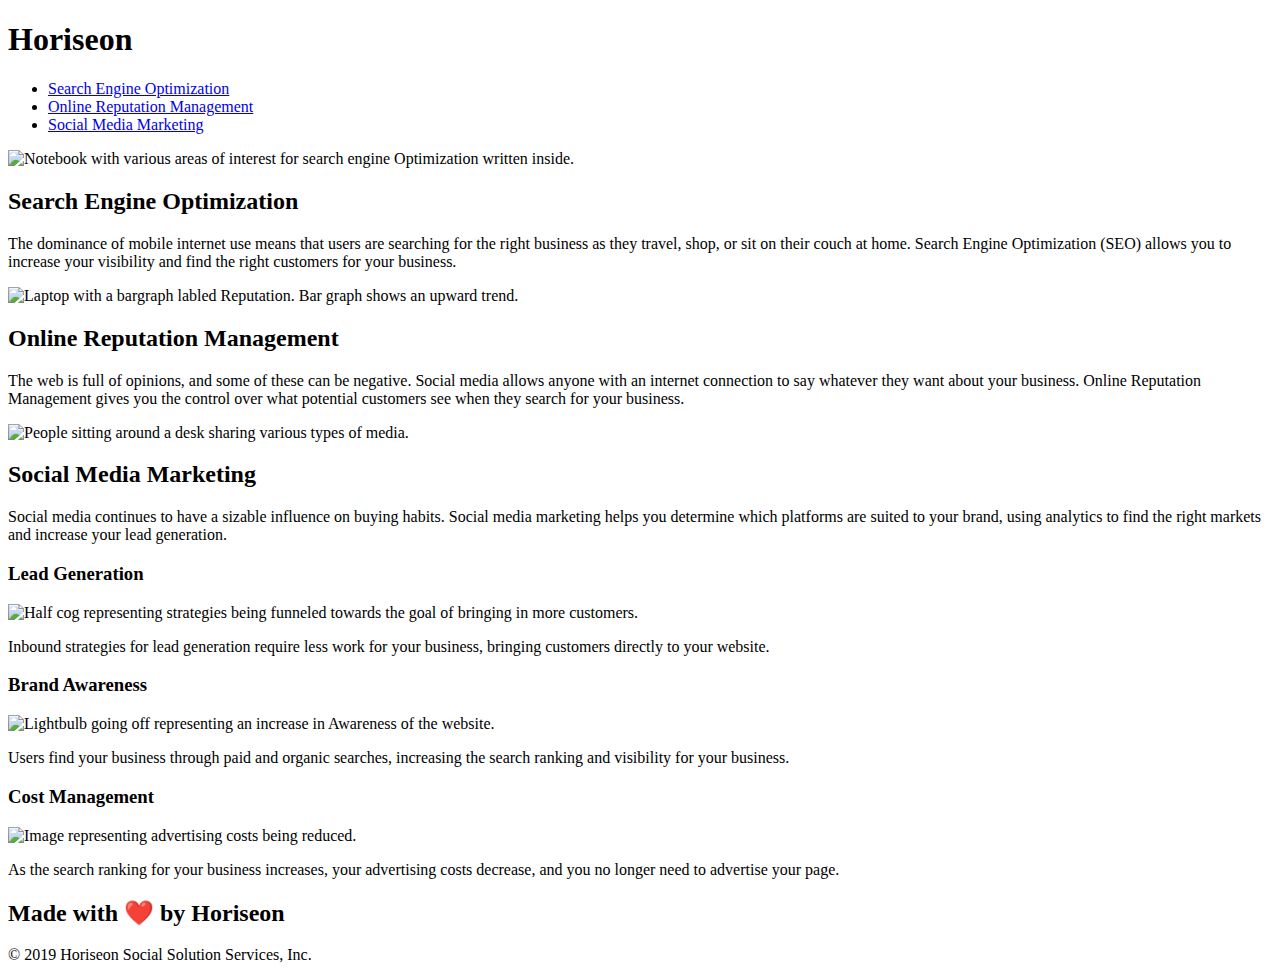
==== index.html @ 3504e28e "changed file structure" ====
<!DOCTYPE html>
<html lang="en-us">

<head>
    <meta charset="UTF-8" />
    <meta name="viewport" content="width=device-width, initial-scale=1.0">
    <link rel="stylesheet" href="./assets/css/style.css">
    <title>Horiseon Home</title>
</head>

<body>
    <header class="header">
        <h1>Hori<span class="seo">seo</span>n</h1>
        <nav>
            <ul>
                <li>
                    <a href="#search-engine-optimization">Search Engine Optimization</a>
                </li>
                <li>
                    <a href="#online-reputation-management">Online Reputation Management</a>
                </li>
                <li>
                    <a href="#social-media-marketing">Social Media Marketing</a>
                </li>
            </ul>
        </nav>
    </header>
    <section class="hero"></section>
    <main class="content">
        <section id="search-engine-optimization" class="search-engine-optimization">
            <img src="./assets/images/search-engine-optimization.jpg" alt="Notebook with various areas of interest for search engine Optimization written inside." class="float-left" />
            <h2>Search Engine Optimization</h2>
            <p>
                The dominance of mobile internet use means that users are searching for the right business as they travel, shop, or sit on their couch at home. Search Engine Optimization (SEO) allows you to increase your visibility and find the right customers for your business.
            </p>
        </section>
        <section id="online-reputation-management" class="online-reputation-management">
            <img src="./assets/images/online-reputation-management.jpg" alt="Laptop with a bargraph labled Reputation. Bar graph shows an upward trend." class="float-right" />
            <h2>Online Reputation Management</h2>
            <p>
                The web is full of opinions, and some of these can be negative. Social media allows anyone with an internet connection to say whatever they want about your business. Online Reputation Management gives you the control over what potential customers see when they search for your business.
            </p>
        </section>
        <section id="social-media-marketing"  class="social-media-marketing">
            <img src="./assets/images/social-media-marketing.jpg" alt="People sitting around a desk sharing various types of media." class="float-left" />
            <h2>Social Media Marketing</h2>
            <p>
                Social media continues to have a sizable influence on buying habits. Social media marketing helps you determine which platforms are suited to your brand, using analytics to find the right markets and increase your lead generation.
            </p>
        </section>
    </main>
    <aside class="benefits">
        <section class="benefit-lead">
            <h3>Lead Generation</h3>
            <img src="./assets/images/lead-generation.png" alt="Half cog representing strategies being funneled towards the goal of bringing in more customers." />
            <p>
                Inbound strategies for lead generation require less work for your business, bringing customers directly to your website.
            </p>
        </section>
        <section class="benefit-brand">
            <h3>Brand Awareness</h3>
            <img src="./assets/images/brand-awareness.png" alt="Lightbulb going off representing an increase in Awareness of the website." />
            <p>
                Users find your business through paid and organic searches, increasing the search ranking and visibility for your business.
            </p>
        </section>
        <section class="benefit-cost">
            <h3>Cost Management</h3>
            <img src="./assets/images/cost-management.png" alt="Image representing advertising costs being reduced." />
            <p>
                As the search ranking for your business increases, your advertising costs decrease, and you no longer need to advertise your page.
            </p>
        </section>
    </aside>
    <footer class="footer">
        <h2>Made with ❤️️ by Horiseon</h2>
        <p>
            &copy; 2019 Horiseon Social Solution Services, Inc.
        </p>
    </footer>
</body>

</html>
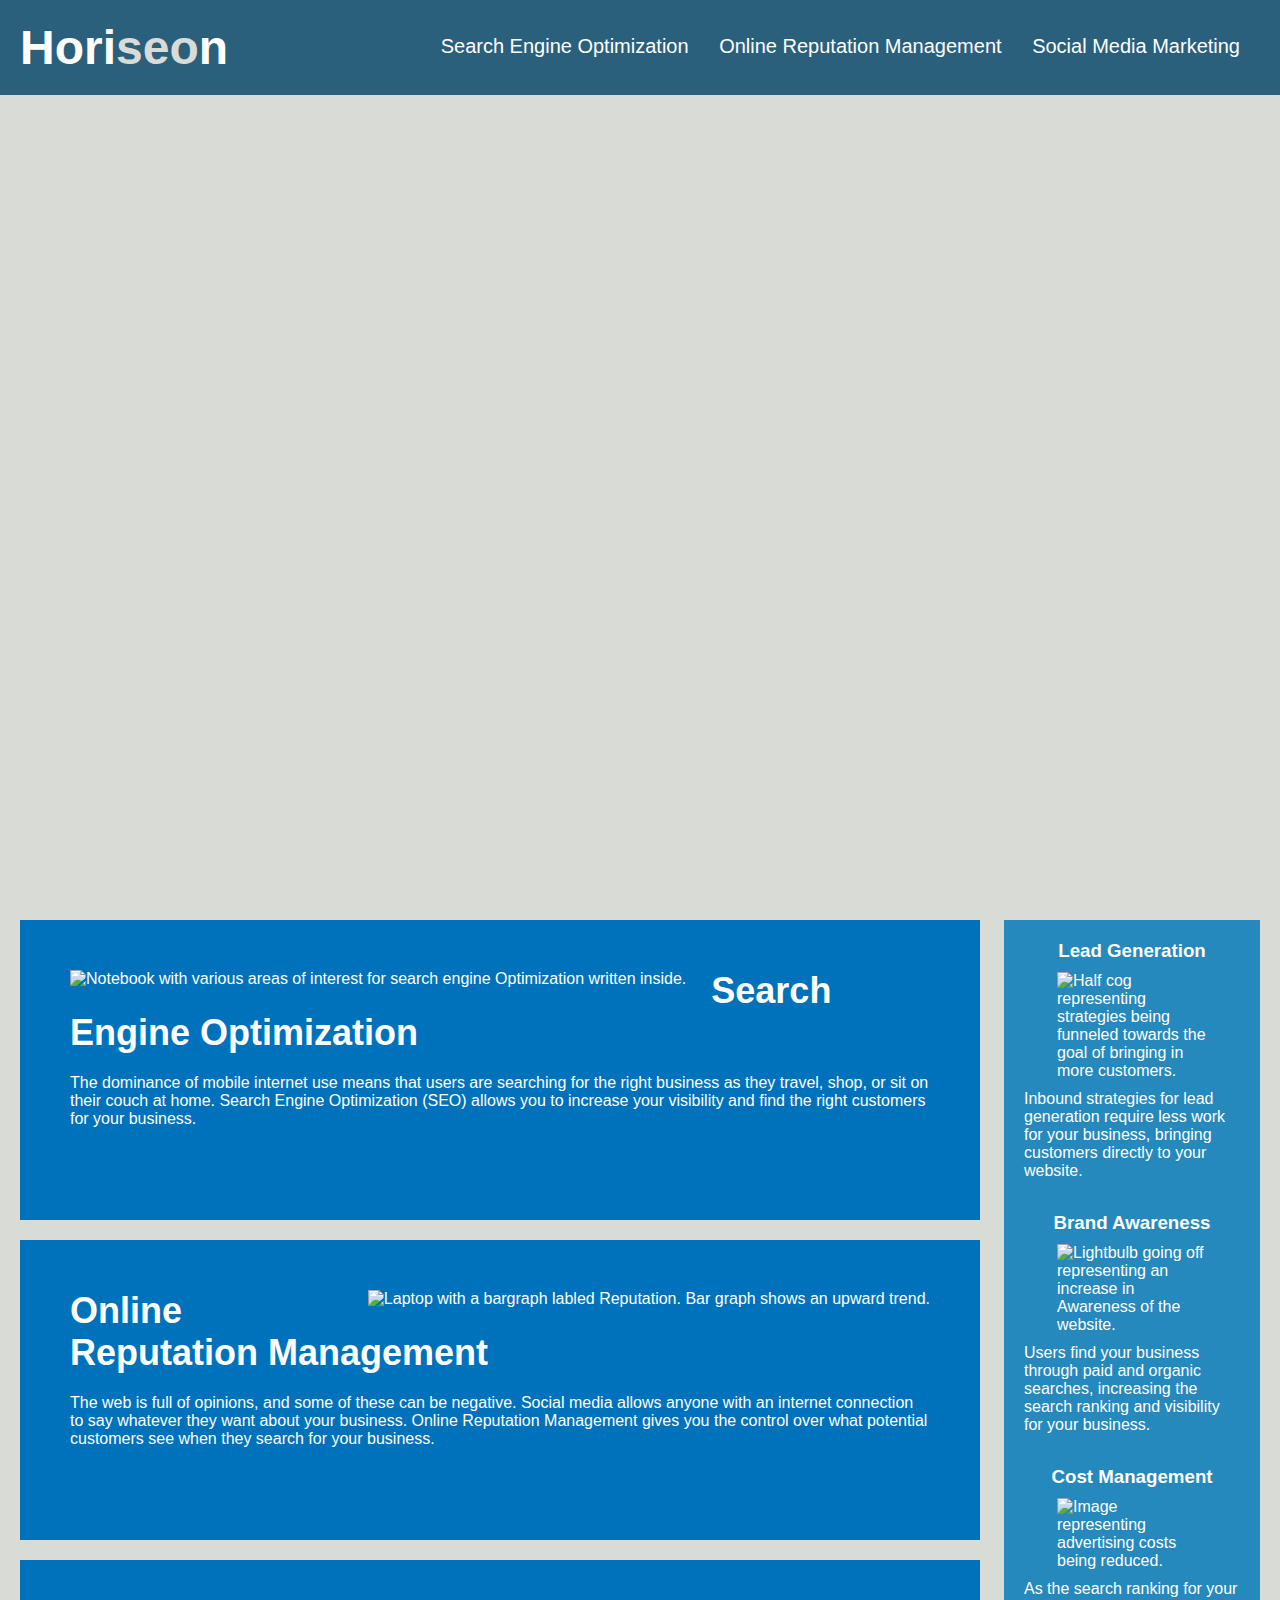
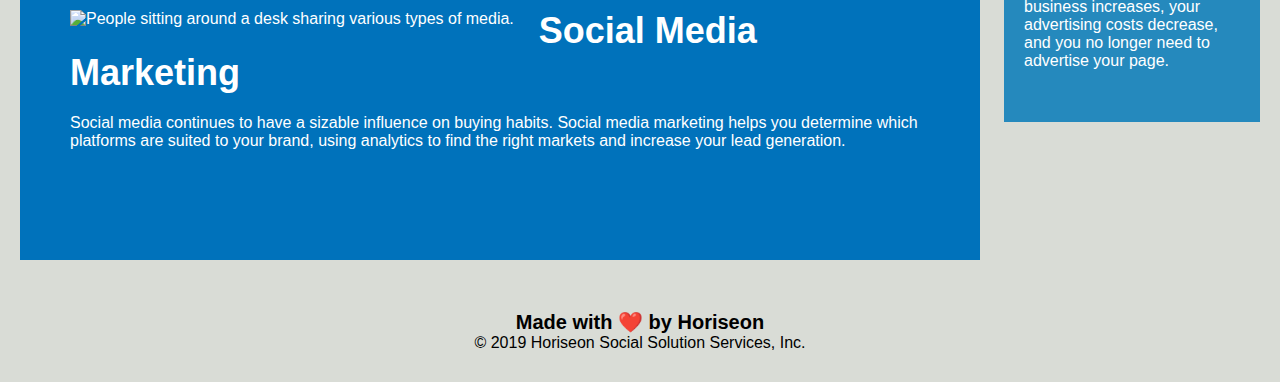
==== commit e428fc4f: "maybe fixed an href issue" ====
--- a/index.html
+++ b/index.html
@@ -4,7 +4,7 @@
 <head>
     <meta charset="UTF-8" />
     <meta name="viewport" content="width=device-width, initial-scale=1.0">
-    <link rel="stylesheet" href="./assets/css/style.css">
+    <link rel="stylesheet" href="./Assets/css/style.css">
     <title>Horiseon Home</title>
 </head>
 
--- a/Assets/css/style.css
+++ b/Assets/css/style.css
@@ -0,0 +1,202 @@
+* { /*universal selector*/
+    box-sizing: border-box;
+    padding: 0;
+    margin: 0;
+}
+
+body { /*body tag selector which sets a background color for the whole page */
+    background-color: #d9dcd6;
+}
+
+.header { /*header class selector that sets padding and font family for anything with the header class. This background color overrides the color from the body selector */
+    padding: 20px;
+    font-family: 'Trebuchet MS', 'Lucida Sans Unicode', 'Lucida Grande', 'Lucida Sans', Arial, sans-serif;
+    background-color: #2a607c;
+    color: #ffffff;
+}
+
+.header h1 { /*class selector that applies to any h1 tags within a tag with the header class selector */
+    display: inline-block;
+    font-size: 48px;
+}
+
+.header h1 .seo { /* .seo class to change the font color. Used inside a span tag in our html*/
+    color: #d9dcd6;
+}
+
+.header nav { /*class selector that applies to nav tags inside of a tag with header class selector */
+    padding-top: 15px;
+    margin-right: 20px;
+    float: right;
+    font-family: 'Gill Sans', 'Gill Sans MT', Calibri, 'Trebuchet MS', sans-serif;
+    font-size: 20px;
+}
+
+.header nav ul { /* changes the list style of our unordered list*/
+    list-style-type: none;
+}
+
+.header nav ul li { /* list items are displayed as inline block*/
+    display: inline-block;
+    margin-left: 25px;
+}
+
+a { /*  changes the font color of our anchor tags and ensures no text decoration  */
+    color: #ffffff;
+    text-decoration: none;
+}
+
+p { /* changes the font size in paragraph tags   */
+    font-size: 16px;
+}
+
+/*adds a width and height to our hero class selector. Adds a background image and where it should be positioned */
+.hero { 
+    height: 800px;
+    width: 100%;
+    margin-bottom: 25px;
+    background-image: url("../images/digital-marketing-meeting.jpg");
+    background-size: cover;
+    background-position: center;
+}
+/*allows the image to float left of the text in the conatiner*/
+.float-left {
+    float: left;
+    margin-right: 25px;
+}
+/*allows the image to flow right of the text in the container*/
+.float-right {
+    float: right;
+    margin-left: 25px;
+}
+/* display as an inline block container. The width is adjusted to 75% of the screen and inclues a left margin*/
+.content {
+    width: 75%;
+    display: inline-block;
+    margin-left: 20px;
+}
+/*adjusts the width and height of the container. floats to the right but underneath other floated elements. applies a font style and background color.*/
+.benefits {
+    margin-right: 20px;
+    padding: 20px;
+    clear: both;
+    float: right;
+    width: 20%;
+    height: 100%;
+    font-family: 'Gill Sans', 'Gill Sans MT', Calibri, 'Trebuchet MS', sans-serif;
+    background-color: #2589bd;
+}
+/*adds bottom margin to this section. changes text color.*/
+.benefit-lead {
+    margin-bottom: 32px;
+    color: #ffffff;
+}
+/*adds bottom margin to this section. changes text color.*/
+.benefit-brand {
+    margin-bottom: 32px;
+    color: #ffffff;
+}
+/*adds bottom margin to this section. changes text color.*/
+.benefit-cost {
+    margin-bottom: 32px;
+    color: #ffffff;
+}
+/*adds bottom margin to our h3 tag and centers the text in the container*/
+.benefit-lead h3 {
+    margin-bottom: 10px;
+    text-align: center;
+}
+/*adds bottom margin to our h3 tag and centers the text in the container*/
+.benefit-brand h3 {
+    margin-bottom: 10px;
+    text-align: center;
+}
+/*adds bottom margin to our h3 tag and centers the text in the container*/
+.benefit-cost h3 {
+    margin-bottom: 10px;
+    text-align: center;
+}
+/*makes the image a block display. adds a margin of 10px on top. the other sides are done by the computer and gives it a max width of 150px*/
+.benefit-lead img {
+    display: block;
+    margin: 10px auto;
+    max-width: 150px;
+}
+/*makes the image a block display. adds a margin of 10px on top. the other sides are done by the computer and gives it a max width of 150px*/
+.benefit-brand img {
+    display: block;
+    margin: 10px auto;
+    max-width: 150px;
+}
+/*makes the image a block display. adds a margin of 10px on top. the other sides are done by the computer and gives it a max width of 150px*/
+.benefit-cost img {
+    display: block;
+    margin: 10px auto;
+    max-width: 150px;
+}
+
+/*adds a bottom margin, padding all around, a height of 300px, changes the font, background color, and font color.*/
+.search-engine-optimization {
+    margin-bottom: 20px;
+    padding: 50px;
+    height: 300px;
+    font-family: 'Gill Sans', 'Gill Sans MT', Calibri, 'Trebuchet MS', sans-serif;
+    background-color: #0072bb;
+    color: #ffffff;
+}
+/*adds a bottom margin, padding all around, a height of 300px, changes the font, background color, and font color.*/
+.online-reputation-management {
+    margin-bottom: 20px;
+    padding: 50px;
+    height: 300px;
+    font-family: 'Gill Sans', 'Gill Sans MT', Calibri, 'Trebuchet MS', sans-serif;
+    background-color: #0072bb;
+    color: #ffffff;
+}
+/*adds a bottom margin, padding all around, a height of 300px, changes the font, background color, and font color.*/
+.social-media-marketing {
+    margin-bottom: 20px;
+    padding: 50px;
+    height: 300px;
+    font-family: 'Gill Sans', 'Gill Sans MT', Calibri, 'Trebuchet MS', sans-serif;
+    background-color: #0072bb;
+    color: #ffffff;
+}
+/* adds a max height for the img */
+.search-engine-optimization img {
+    max-height: 200px;
+}
+/* adds a max height for the img */
+.online-reputation-management img {
+    max-height: 200px;
+}
+/* adds a max height for the img */
+.social-media-marketing img {
+    max-height: 200px;
+}
+/*  adds a bottom margin to our h2 tag and changes the font size  */
+.search-engine-optimization h2 {
+    margin-bottom: 20px;
+    font-size: 36px;
+}
+/*  adds a bottom margin to our h2 tag and changes the font size  */
+.online-reputation-management h2 {
+    margin-bottom: 20px;
+    font-size: 36px;
+}
+/*  adds a bottom margin to our h2 tag and changes the font size  */
+.social-media-marketing h2 {
+    margin-bottom: 20px;
+    font-size: 36px;
+}
+/* adds a padding of 30px on all sides, pushes it below other floating elements, changes the font, puts text in the center*/
+.footer {
+    padding: 30px;
+    clear: both;
+    font-family: 'Trebuchet MS', 'Lucida Sans Unicode', 'Lucida Grande', 'Lucida Sans', Arial, sans-serif;
+    text-align: center;
+}
+/* change the font size in the h2 tag in the footer*/
+.footer h2 {
+    font-size: 20px;
+}
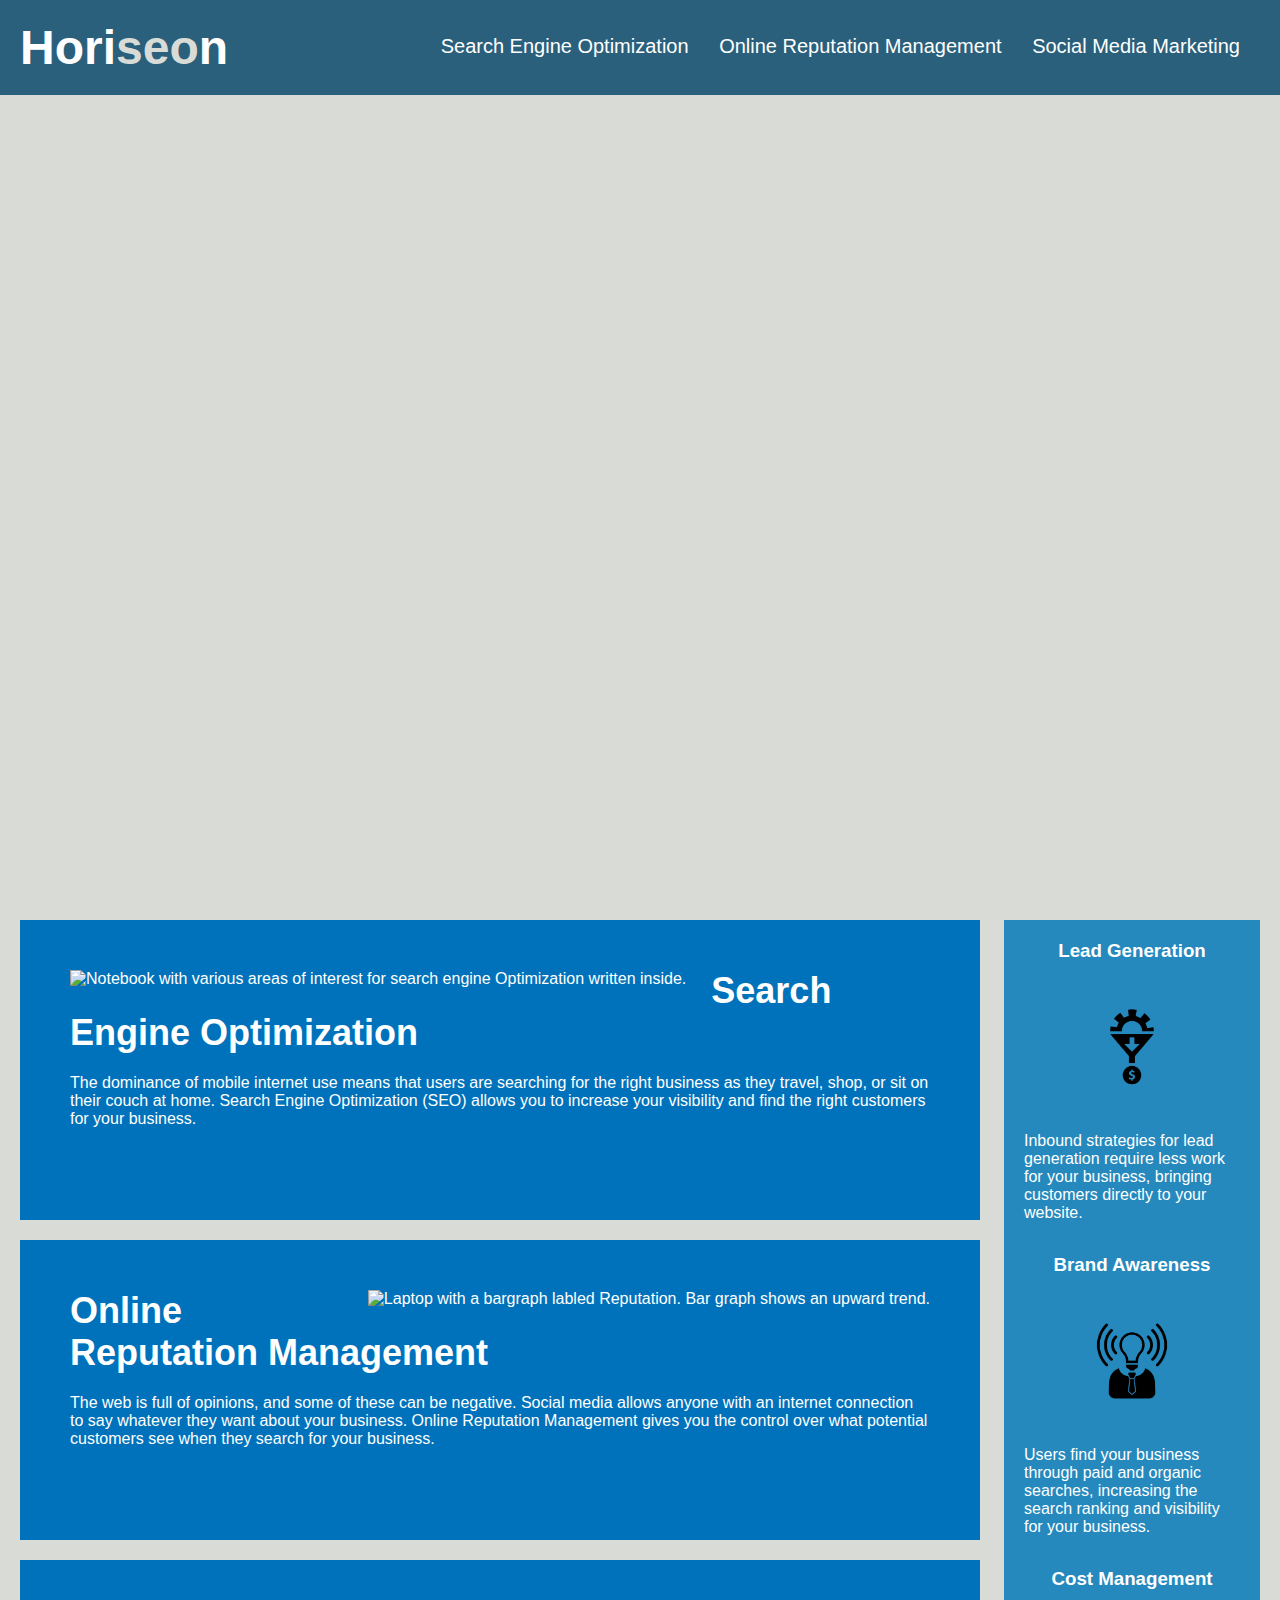
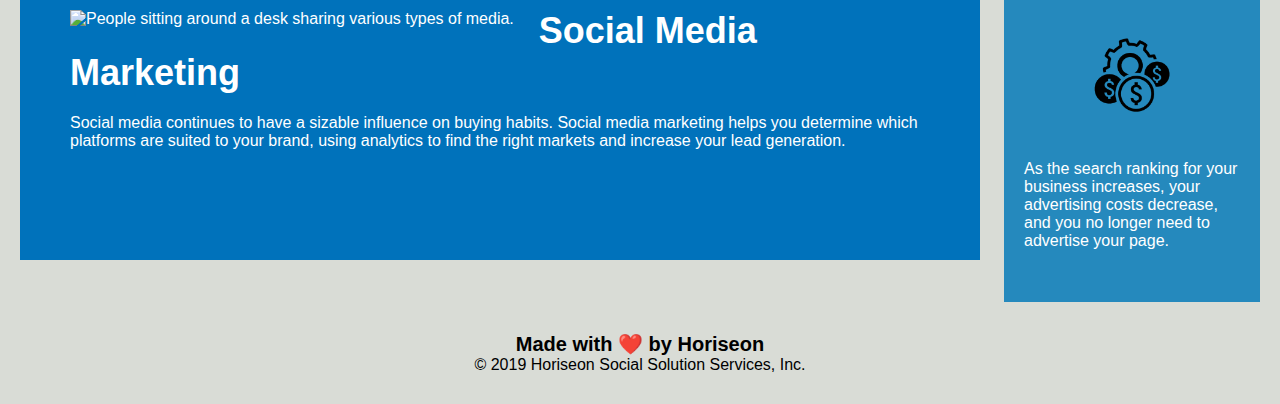
==== commit 1d983c7f: "fixed some links" ====
--- a/index.html
+++ b/index.html
@@ -28,21 +28,21 @@
     <section class="hero"></section>
     <main class="content">
         <section id="search-engine-optimization" class="search-engine-optimization">
-            <img src="./assets/images/search-engine-optimization.jpg" alt="Notebook with various areas of interest for search engine Optimization written inside." class="float-left" />
+            <img src="./Assets/images/search-engine-optimization.jpg" alt="Notebook with various areas of interest for search engine Optimization written inside." class="float-left" />
             <h2>Search Engine Optimization</h2>
             <p>
                 The dominance of mobile internet use means that users are searching for the right business as they travel, shop, or sit on their couch at home. Search Engine Optimization (SEO) allows you to increase your visibility and find the right customers for your business.
             </p>
         </section>
         <section id="online-reputation-management" class="online-reputation-management">
-            <img src="./assets/images/online-reputation-management.jpg" alt="Laptop with a bargraph labled Reputation. Bar graph shows an upward trend." class="float-right" />
+            <img src="./Assets/images/online-reputation-management.jpg" alt="Laptop with a bargraph labled Reputation. Bar graph shows an upward trend." class="float-right" />
             <h2>Online Reputation Management</h2>
             <p>
                 The web is full of opinions, and some of these can be negative. Social media allows anyone with an internet connection to say whatever they want about your business. Online Reputation Management gives you the control over what potential customers see when they search for your business.
             </p>
         </section>
         <section id="social-media-marketing"  class="social-media-marketing">
-            <img src="./assets/images/social-media-marketing.jpg" alt="People sitting around a desk sharing various types of media." class="float-left" />
+            <img src="./Assets/images/social-media-marketing.jpg" alt="People sitting around a desk sharing various types of media." class="float-left" />
             <h2>Social Media Marketing</h2>
             <p>
                 Social media continues to have a sizable influence on buying habits. Social media marketing helps you determine which platforms are suited to your brand, using analytics to find the right markets and increase your lead generation.
@@ -52,21 +52,21 @@
     <aside class="benefits">
         <section class="benefit-lead">
             <h3>Lead Generation</h3>
-            <img src="./assets/images/lead-generation.png" alt="Half cog representing strategies being funneled towards the goal of bringing in more customers." />
+            <img src="./Assets/images/lead-generation.png" alt="Half cog representing strategies being funneled towards the goal of bringing in more customers." />
             <p>
                 Inbound strategies for lead generation require less work for your business, bringing customers directly to your website.
             </p>
         </section>
         <section class="benefit-brand">
             <h3>Brand Awareness</h3>
-            <img src="./assets/images/brand-awareness.png" alt="Lightbulb going off representing an increase in Awareness of the website." />
+            <img src="./Assets/images/brand-awareness.png" alt="Lightbulb going off representing an increase in Awareness of the website." />
             <p>
                 Users find your business through paid and organic searches, increasing the search ranking and visibility for your business.
             </p>
         </section>
         <section class="benefit-cost">
             <h3>Cost Management</h3>
-            <img src="./assets/images/cost-management.png" alt="Image representing advertising costs being reduced." />
+            <img src="./Assets/images/cost-management.png" alt="Image representing advertising costs being reduced." />
             <p>
                 As the search ranking for your business increases, your advertising costs decrease, and you no longer need to advertise your page.
             </p>
